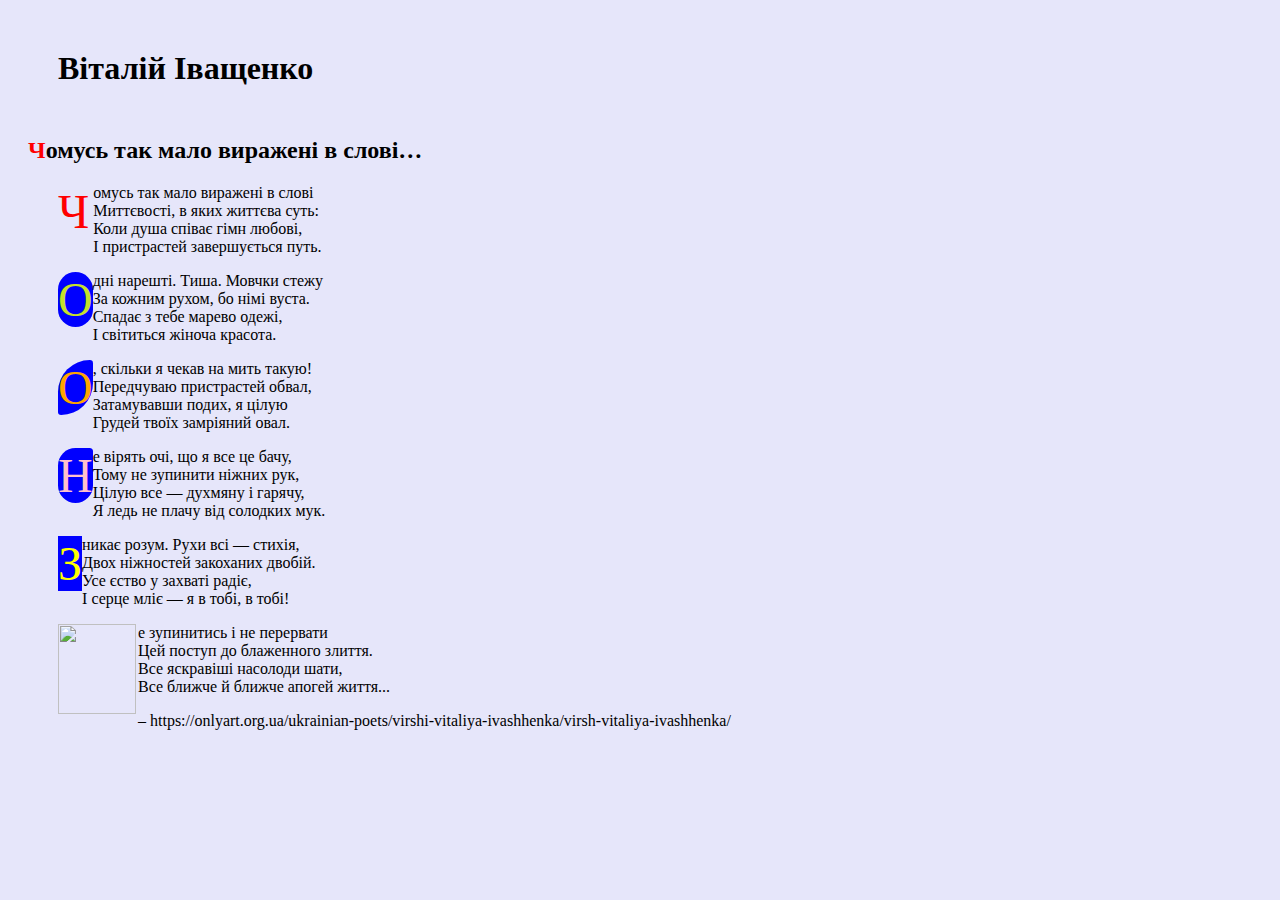
==== virsh.html @ e668f92b "Add files via upload" ====
<!DOCTYPE html>
<html lang="en">
<head>
	<meta charset="UTF-8">
	<meta name="viewport" content="width=device-width, initial-scale=1.0">
	<title>VIRSH</title>
</head>
<style>
	body{
		background-color: #E6E6FA;
        
	}
	h2::first-letter{
 color:red;
}
.p1::first-letter{
    font-size: 3em; 
    color: red; 
    float: left; 
    margin: 0 4px 2px 0;
}
.p2::first-letter{
color: rgb(197, 224, 43);
font-size: 3em;
float: left; 
border-radius: 80px;
background-color: blue;
}
.p3::first-letter{
color: orange;
font-size: 3em;
float: left;
border-radius: 50px 5px;
background-color: blue;
}
.p4::first-letter{
color: pink;
font-size: 3em;
float: left;
border-radius: 50px 10px 50px 50px;
background-color: blue;
}
.p5::first-letter{
color: yellow;
font-size: 3em;
float: left;
border-radius: 0%;
background-color: blue;
}
.bukvica {
float:left;
margin:0 2px 2px 0;
background-color: #E6E6FA;
border-color: #E6E6FA ;
}
p{
    margin-left: 50px;
}
h1{
    margin: 50px;
}
h2{
    margin-left: 20px;
}
</style>
<body>
	<h1><b>Віталій Іващенко</b></h1>

	<h2 >
		Чомусь так мало виражені в слові…</h2> 

	<p class="p1">
Чомусь так мало виражені в слові<br>
Миттєвості, в яких життєва суть:<br>
Коли душа співає гімн любові,<br>
І пристрастей завершується путь.<br>
</p>

	<p class="p2">
Одні нарешті. Тиша. Мовчки стежу<br>
За кожним рухом, бо німі вуста.<br>
Спадає з тебе марево одежі,<br>
І світиться жіноча красота.<br>
</p>

	<p class="p3">
О , скільки я чекав на мить такую!<br>
Передчуваю пристрастей обвал,<br>
Затамувавши подих, я цілую<br>
Грудей твоїх замріяний овал.<br>
</p>

	<p class="p4">
Не вірять очі, що я все це бачу,<br>
Тому не зупинити ніжних рук,<br>
Цілую все — духмяну і гарячу,<br>
Я ледь не плачу від солодких мук.<br>
</p>

	<p class="p5">
Зникає розум. Рухи всі — стихія,<br>
Двох ніжностей закоханих двобій.<br>
Усе єство у захваті радіє,<br>
І серце мліє — я в тобі, в тобі!<br>
</p>

	<p class="p6">
<img src="https://cdn.shopify.com/s/files/1/0740/2923/products/letter_H_peel_stick_decorative_monograms_diy_stencils.jpg?v=1474050815" width="78" height="90" class="bukvica">е зупинитись і не перервати<br>
Цей поступ до блаженного злиття.<br>
Все яскравіші насолоди шати,<br>
Все ближче й ближче апогей життя...<br>
</p>

</body>
</html>

 – 
https://onlyart.org.ua/ukrainian-poets/virshi-vitaliya-ivashhenka/virsh-vitaliya-ivashhenka/
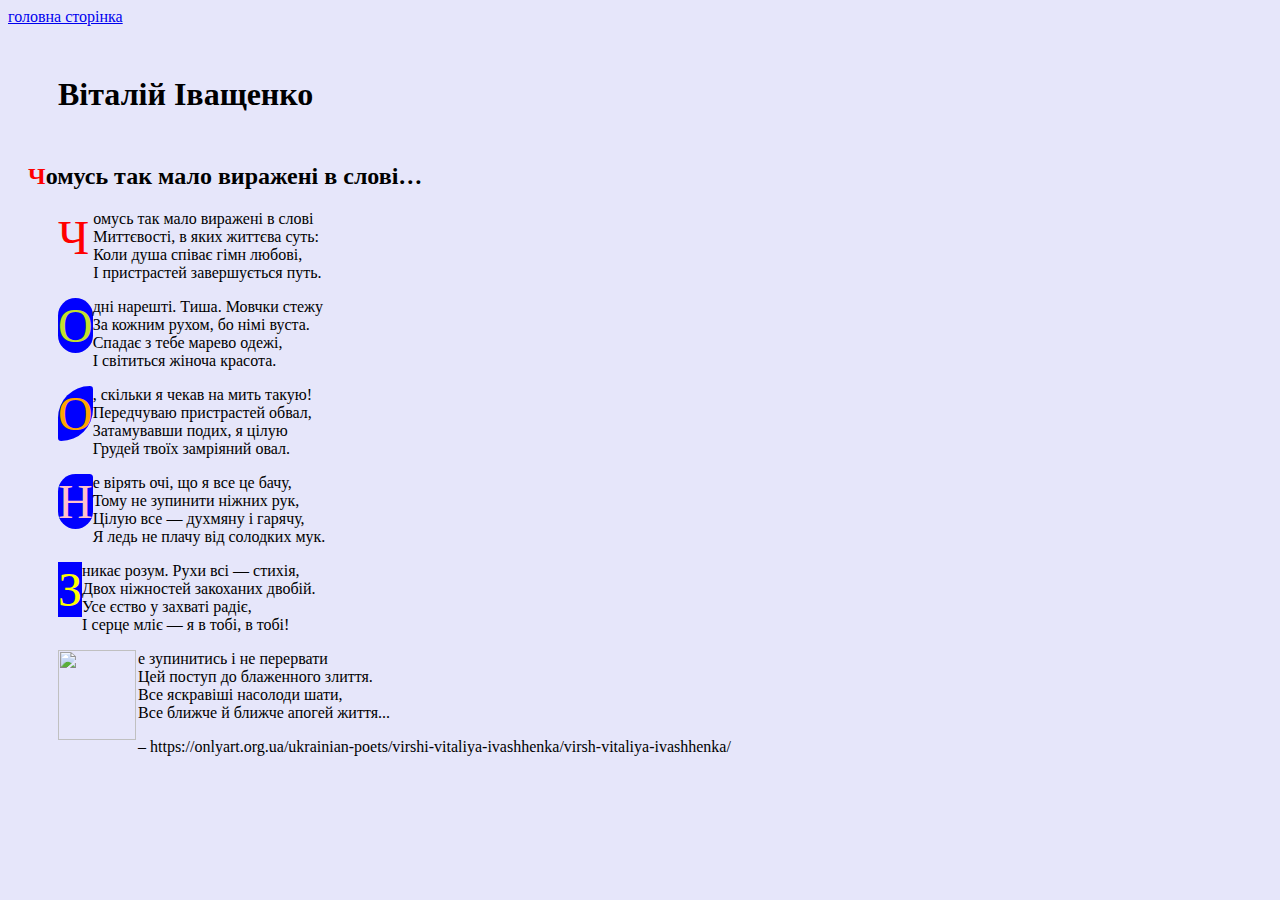
==== commit 6f11a2a1: "Update virsh.html" ====
--- a/virsh.html
+++ b/virsh.html
@@ -64,6 +64,7 @@
 }
 </style>
 <body>
+	<a href="index.html">головна сторінка</a><br>
 	<h1><b>Віталій Іващенко</b></h1>
 
 	<h2 >
@@ -115,4 +116,4 @@
 </html>
 
  – 
-https://onlyart.org.ua/ukrainian-poets/virshi-vitaliya-ivashhenka/virsh-vitaliya-ivashhenka/+https://onlyart.org.ua/ukrainian-poets/virshi-vitaliya-ivashhenka/virsh-vitaliya-ivashhenka/
